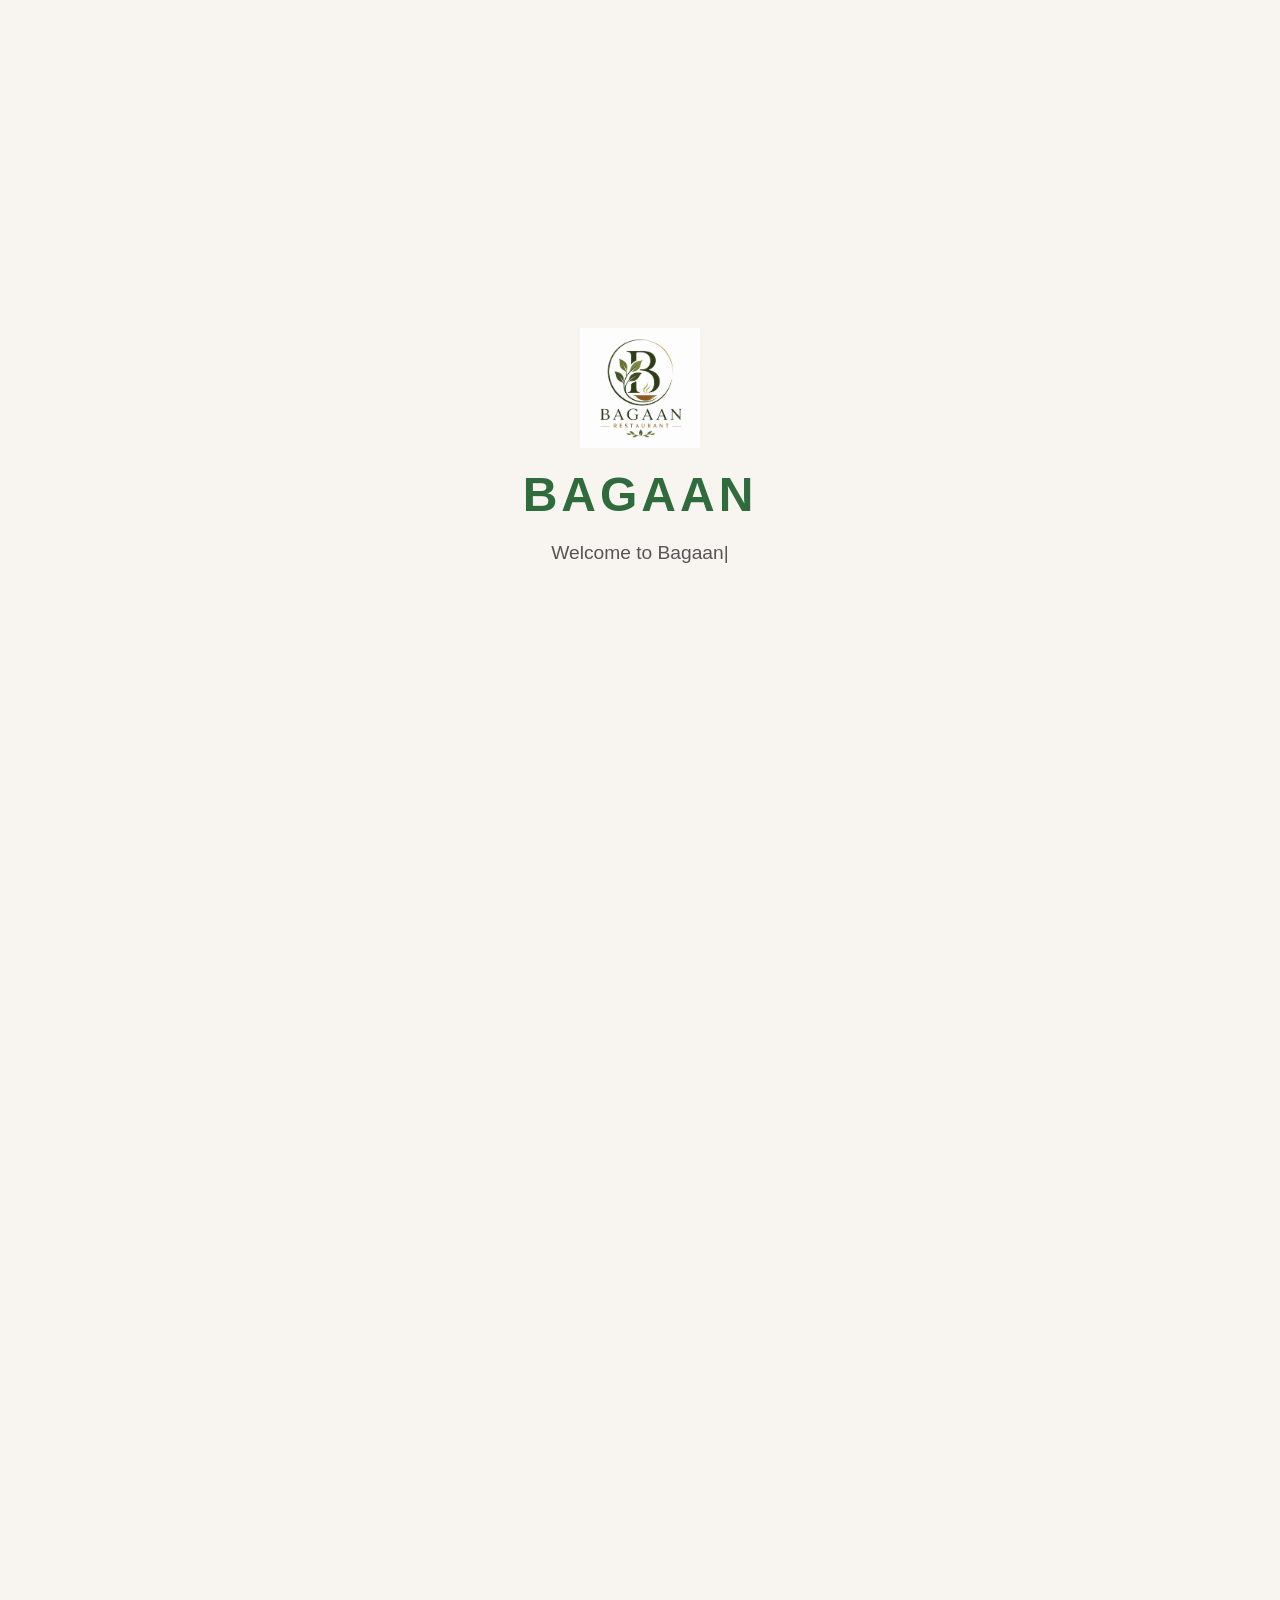
==== menu.html @ 26f36c22 "Create dynamic menu system with JSON rendering" ====
<!DOCTYPE html>
<html lang="en">
<head>
    <meta charset="UTF-8">
    <meta name="viewport" content="width=device-width, initial-scale=1.0">
    <title>Document</title>
    <link rel="stylesheet" href="menu.css">
</head>
<body>
    
<div id="welcome-loader">

    <div class="loader-content">

        <img src="images/logo.png" alt="Bagaan Logo" class="loader-logo">

        <h1>BAGAAN</h1>

        <p id="typing-text"></p>

    </div>

</div>


<header class="menu-header">

    <div class="search-box">

        <i class="fa-solid fa-magnifying-glass"></i>

        <input
            type="text"
            id="search"
            data-placeholder="search"
            placeholder="Search food or drinks..."
        >

    </div>

</header>

<!-- Your Menu -->
<main id="menu-content">

    <!-- Menu starts here -->

<!-- ==========================
        CATEGORY BAR
========================== -->

<nav class="category-nav">

    <a href="#drinks" class="category active">🥤 <span data-lang="drinks">Drinks</span></a>

    <a href="#burger" class="category">🍔<span data-lang="burger"> Burger</span></a>

    <a href="#pizza" class="category">🍕 <span data-lang="pizza">Pizza</span></a>

    <a href="#chicken" class="category">🍗 <span data-lang="chicken">Chicken</span></a>

    <a href="#main-course" class="category">🍛<span data-lang="mainCourse"> Main Course</span></a>

    <a href="#dessert" class="category">🍰<span data-lang="dessert"> Dessert</span></a>

</nav>

<!-- ==========================
        DRINKS
========================== -->

<!-- ==========================
        DRINKS
========================== -->

<section id="drinks" class="menu-section">

    <h2>🥤 <span data-lang="drinks">Drinks</span></h2>


    <!-- Drink Sub Categories -->

<div class="drink-subcategories">

    <button class="drink-category active" data-sub="all">
        <span class="drink-icon">🥤</span>
        <span>All</span>
    </button>


    <button class="drink-category" data-sub="coffee">
        <span class="drink-icon">☕</span>
        <span>Coffee</span>
    </button>


    <button class="drink-category" data-sub="tea">
        <span class="drink-icon">🍵</span>
        <span>Tea</span>
    </button>


    <button class="drink-category" data-sub="cold">
        <span class="drink-icon">🧊</span>
        <span>Cold Drinks</span>
    </button>


    <button class="drink-category" data-sub="juice">
        <span class="drink-icon">🧃</span>
        <span>Juice</span>
    </button>

</div>


    <div class="menu-grid"></div>

</section>

<section id="burger" class="menu-section">

    <h2>🍔 <span data-lang="burger">Burger</span></h2>
        <div class="menu-grid"></div>

</section>

<section id="pizza" class="menu-section">

    <h2>🍕 <span data-lang="pizza">Pizza</span></h2>
        <div class="menu-grid"></div>

</section>

<section id="chicken" class="menu-section">

    <h2>🍗 <span data-lang="chicken">Chicken</span></h2>
        <div class="menu-grid"></div>

</section>

<section id="main-course" class="menu-section">

    <h2>🍛 <span data-lang="mainCourse">Main Course</span></h2>
        <div class="menu-grid"></div>

</section>

<section id="dessert" class="menu-section">

    <h2>🍰 <span data-lang="dessert">Dessert</span></h2>
        <div class="menu-grid"></div>

</section>

</main>
</div>
    <script src="menu.js"></script>
</body>
</html>
---- menu.css ----
*{
    margin:0;
    padding:0;
    box-sizing:border-box;
}

body{
    font-family:Arial, Helvetica, sans-serif;
}


/* ===== Welcome Loader ===== */

#welcome-loader{

    position: fixed;
    inset: 0;

    display:flex;
    justify-content:center;
    align-items:center;

    background:#F8F5F0;

    z-index:9999;

    transition:opacity .8s ease;

}

.loader-content{

    text-align:center;

}

.loader-logo{

    width:120px;
    animation:logoFloat 2s ease-in-out infinite;
}

.loader-content h1{

    margin-top:15px;

    font-size:3rem;

    color:#2F6B3D;

    letter-spacing:4px;
}

#typing-text{

    margin-top:20px;

    font-size:1.2rem;

    color:#555;

    min-height:30px;
}

#typing-text::after{

    content:"|";

    animation:blink .8s infinite;
}

#menu-content{

    opacity:0;

    transform:translateY(20px);

    transition:1s ease;

}

/* Cursor */

@keyframes blink{

    50%{

        opacity:0;

    }

}

/* Floating Logo */

@keyframes logoFloat{

    0%,100%{

        transform:translateY(0);

    }

    50%{

        transform:translateY(-8px);

    }

}




.menu-header{

    position:sticky;
    top:0;

    background:#F8F5F0;

    padding:20px;

    z-index:1000;

    box-shadow:0 2px 12px rgba(0,0,0,.08);

}

.search-box{

    display:flex;
    align-items:center;

    background:white;

    border-radius:50px;

    padding:12px 18px;

    gap:12px;

    max-width:600px;

    margin:auto;

}

.search-box i{

    color:#2F6B3D;

    font-size:18px;

}

.search-box input{

    flex:1;

    border:none;

    outline:none;

    font-size:16px;

    background:transparent;

}


/* ---------- Grid ---------- */

.menu-grid{

    width:min(1200px,92%);
    margin:auto;

    display:grid;
    gap:2rem;

    grid-template-columns:repeat(auto-fit,minmax(300px,1fr));

}


/* ---------- Card ---------- */

.menu-card{

    background:#fff;

    border-radius:22px;

    overflow:hidden;

    box-shadow:0 10px 30px rgba(0,0,0,.08);

    transition:.35s ease;

}


.menu-card:hover{

    transform:translateY(-8px);

    box-shadow:0 18px 45px rgba(0,0,0,.15);

}


/* ---------- Image ---------- */

.card-image{

    position:relative;

    overflow:hidden;

    height:240px;

}

.card-image img{

    width:100%;
    height:100%;

    object-fit:cover;

    transition:.4s;

}

.menu-card:hover img{

    transform:scale(1.08);

}




/* ==========================
      PAGE
========================== */

body{

    margin:0;

    background:#F8F5F0;

    font-family:Poppins,sans-serif;

}

/* ==========================
      SEARCH
========================== */

.menu-header{

    position:sticky;

    top:0;

    background:#F8F5F0;

    padding:20px;

    z-index:1000;

}

.search-box{

    max-width:700px;

    margin:auto;

    display:flex;

    align-items:center;

    background:white;

    border-radius:50px;

    padding:14px 20px;

    box-shadow:0 8px 25px rgba(0,0,0,.08);

}

.search-box i{

    color:#2F6B3D;

    font-size:18px;

}

.search-box input{

    flex:1;

    border:none;

    outline:none;

    margin-left:15px;

    background:none;

    font-size:16px;

}

/* ==========================
      CATEGORY BAR
========================== */

.category-nav{

    position:sticky;

    top:90px;

    z-index:999;

    background:#F8F5F0;

    display:flex;

    gap:15px;

    padding:15px 20px;

    overflow-x:auto;

    scrollbar-width:none;

}

.category-nav::-webkit-scrollbar{

    display:none;

}

.category{

    text-decoration:none;

    color:#555;

    background:white;

    padding:12px 22px;

    border-radius:40px;

    white-space:nowrap;

    transition:.3s;

    box-shadow:0 5px 15px rgba(0,0,0,.08);

}

.category:hover{

    background:#2F6B3D;

    color:white;

}

.category.active{

    background:#2F6B3D;

    color:white;

}

/* ==========================
      SECTION
========================== */

.menu-section{

    width:min(1200px,92%);

    margin:80px auto;

    min-height:500px;

}

.menu-section h2{

    color:#2F6B3D;

    font-size:2rem;

}

.menu-grid{

    display:grid;

    grid-template-columns:repeat(auto-fit,minmax(320px,1fr));

    gap:30px;

    margin-top:25px;

}

.menu-card{

    background:#FFFDF8;

    border-radius:20px;

    overflow:hidden;

    box-shadow:0 10px 25px rgba(0,0,0,.08);

    transition:.35s;

}

.menu-card:hover{

    transform:translateY(-8px);

    box-shadow:0 20px 40px rgba(0,0,0,.12);

}

.card-image{

    height:230px;

    overflow:hidden;

}

.card-image img{

    width:100%;

    height:100%;

    object-fit:cover;

    transition:.4s;

}

.menu-card:hover img{

    transform:scale(1.08);

}

.card-content{

    padding:20px;

}

.card-content h3{

    color:#2F6B3D;

    margin-bottom:10px;

}

.card-content p{

    color:#666;

    line-height:1.6;

}

.card-footer{

    display:flex;

    justify-content:flex-end;

    margin-top:15px;

}

.price{

    font-size:1.2rem;

    font-weight:700;

    color:#C8A45D;

}


.drink-subcategories{

    display:flex;

    gap:18px;

    padding:20px 5px;

    overflow-x:auto;

    scroll-behavior:smooth;

    scrollbar-width:none;

}


.drink-subcategories::-webkit-scrollbar{

    display:none;

}


/* Individual card */

.drink-category{

    flex:0 0 auto;

    width:110px;

    height:95px;

    border:none;

    border-radius:22px;

    background:#ffffff;

    cursor:pointer;

    display:flex;

    flex-direction:column;

    justify-content:center;

    align-items:center;

    gap:8px;

    font-size:15px;

    font-weight:500;

    color:#333;

    box-shadow:
    0 8px 20px rgba(0,0,0,0.08);

    transition:
    transform .3s ease,
    box-shadow .3s ease,
    background .3s ease;

}



/* Icon */

.drink-icon{

    font-size:32px;

}



/* Hover */

.drink-category:hover{

    transform:translateY(-6px);

    box-shadow:
    0 15px 30px rgba(0,0,0,0.15);

}



/* Active button */

.drink-category.active{

    background:#2f6b3d;

    color:white;

    transform:translateY(-4px);

    box-shadow:
    0 12px 25px rgba(47,107,61,.35);

}

@media(max-width:600px){

    .drink-subcategories{

        gap:12px;

        padding:15px 0;

    }


    .drink-category{

        width:90px;

        height:85px;

        border-radius:18px;

    }


    .drink-icon{

        font-size:28px;

    }

}
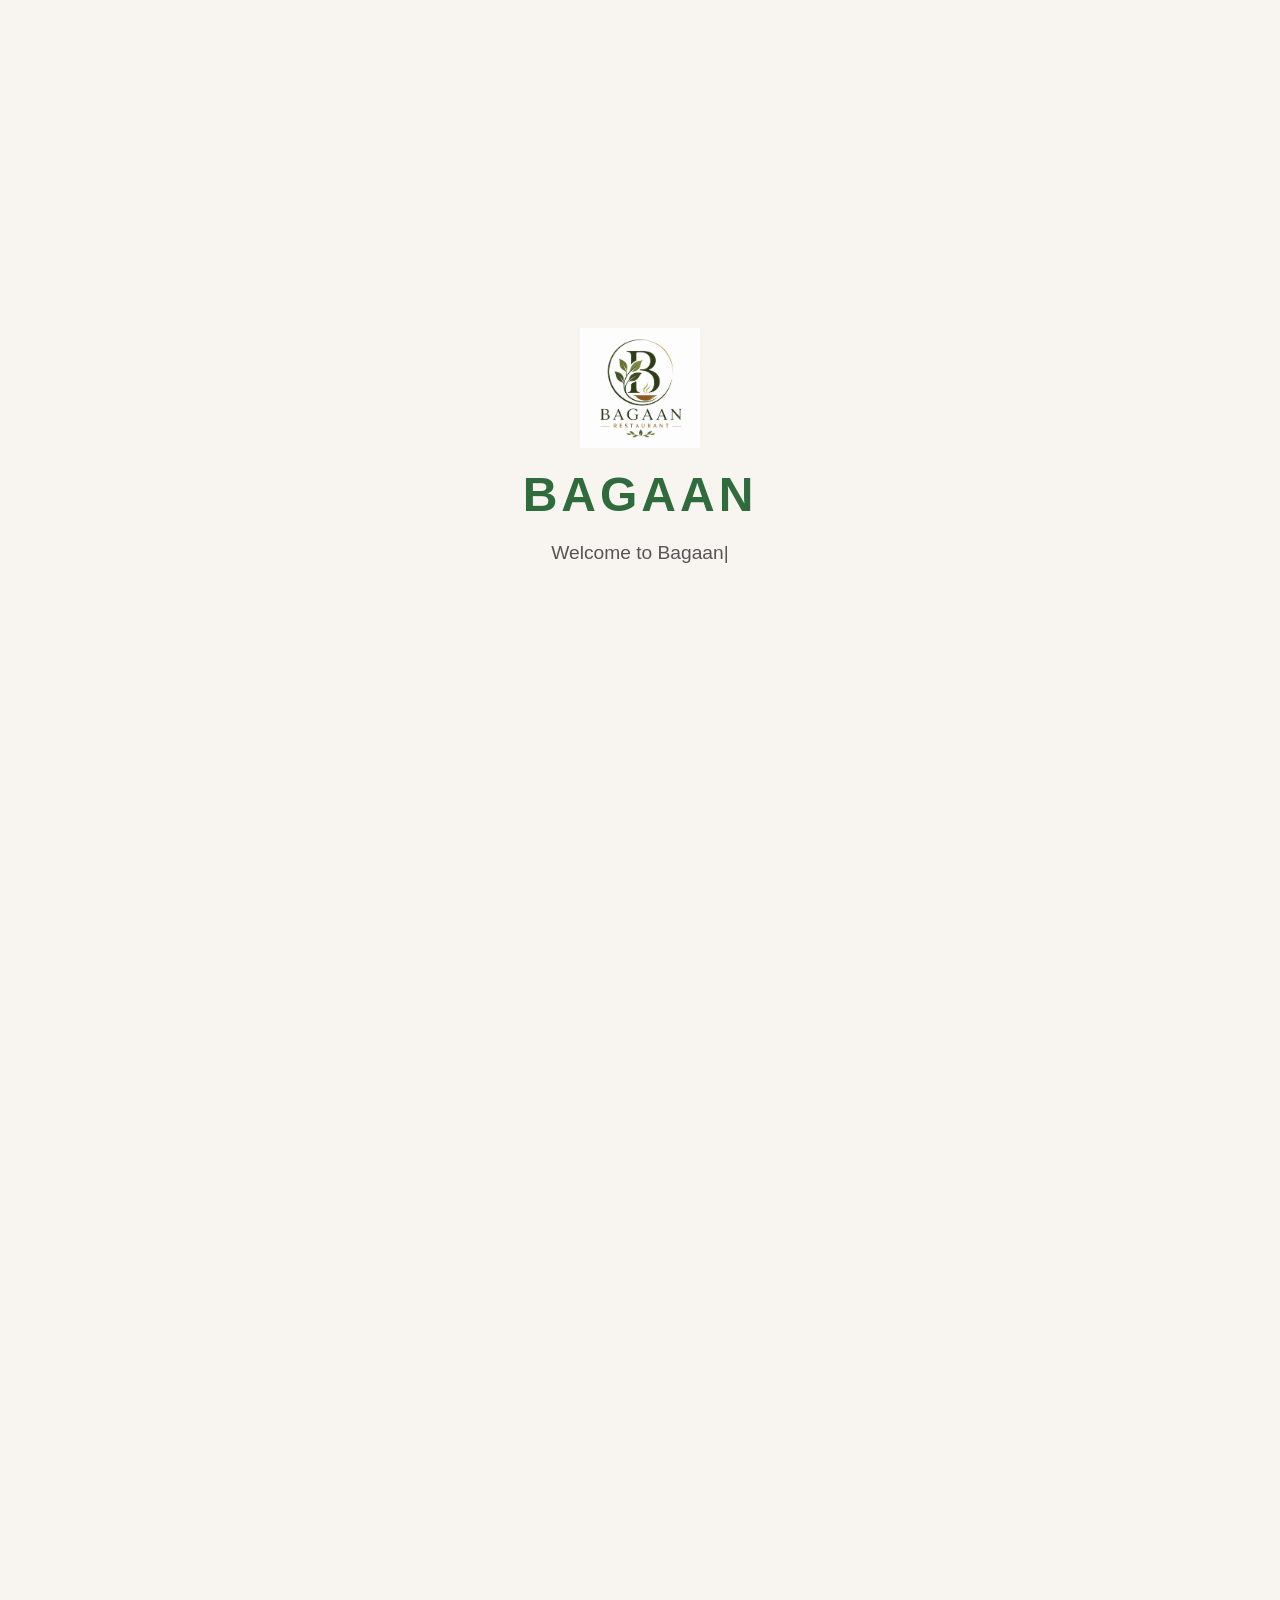
==== commit 0c43f40d: "updated coffee images" ====
--- a/menu.html
+++ b/menu.html
@@ -3,8 +3,11 @@
 <head>
     <meta charset="UTF-8">
     <meta name="viewport" content="width=device-width, initial-scale=1.0">
-    <title>Document</title>
+    <title>Bagaan Menu</title>
     <link rel="stylesheet" href="menu.css">
+    <link 
+rel="stylesheet"
+href="https://cdnjs.cloudflare.com/ajax/libs/font-awesome/6.5.1/css/all.min.css">
 </head>
 <body>
     
@@ -25,16 +28,23 @@
 
 <header class="menu-header">
 
-    <div class="search-box">
+    <div class="search-container">
 
-        <i class="fa-solid fa-magnifying-glass"></i>
+        <div class="search-box">
 
-        <input
-            type="text"
-            id="search"
-            data-placeholder="search"
-            placeholder="Search food or drinks..."
-        >
+            <i class="fa-solid fa-magnifying-glass"></i>
+
+           <input 
+    id="search"
+    type="search"
+    placeholder="Search food or drinks..."
+    autocomplete="off"
+>
+
+        </div>
+
+
+        <div id="search-results"></div>
 
     </div>
 
@@ -79,36 +89,31 @@
 
 
     <!-- Drink Sub Categories -->
-
 <div class="drink-subcategories">
 
-    <button class="drink-category active" data-sub="all">
+    <button type="button" class="drink-category active" data-sub="all">
         <span class="drink-icon">🥤</span>
-        <span>All</span>
+        <span data-lang="all">All</span>
     </button>
 
-
-    <button class="drink-category" data-sub="coffee">
+    <button type="button" class="drink-category" data-sub="coffee">
         <span class="drink-icon">☕</span>
-        <span>Coffee</span>
+        <span data-lang="coffee">Coffee</span>
     </button>
 
-
-    <button class="drink-category" data-sub="tea">
+    <button type="button" class="drink-category" data-sub="tea">
         <span class="drink-icon">🍵</span>
-        <span>Tea</span>
+        <span data-lang="tea">Tea</span>
     </button>
 
-
-    <button class="drink-category" data-sub="cold">
+    <button type="button" class="drink-category" data-sub="cold">
         <span class="drink-icon">🧊</span>
-        <span>Cold Drinks</span>
+        <span data-lang="cold">Cold Drinks</span>
     </button>
 
-
-    <button class="drink-category" data-sub="juice">
+    <button type="button" class="drink-category" data-sub="juice">
         <span class="drink-icon">🧃</span>
-        <span>Juice</span>
+        <span data-lang="juice">Juice</span>
     </button>
 
 </div>
@@ -154,7 +159,7 @@
 </section>
 
 </main>
-</div>
+
     <script src="menu.js"></script>
 </body>
 </html>
--- a/menu.css
+++ b/menu.css
@@ -1,24 +1,36 @@
-
 *{
     margin:0;
     padding:0;
     box-sizing:border-box;
 }
 
+
 body{
-    font-family:Arial, Helvetica, sans-serif;
-}
-
-
-/* ===== Welcome Loader ===== */
+
+    background:#F8F5F0;
+
+    font-family:Poppins, Arial, sans-serif;
+
+    overflow-x:hidden;
+
+}
+
+
+/* =========================
+        WELCOME LOADER
+========================= */
+
 
 #welcome-loader{
 
-    position: fixed;
-    inset: 0;
+    position:fixed;
+
+    inset:0;
 
     display:flex;
+
     justify-content:center;
+
     align-items:center;
 
     background:#F8F5F0;
@@ -29,17 +41,22 @@
 
 }
 
+
 .loader-content{
 
     text-align:center;
 
 }
 
+
 .loader-logo{
 
     width:120px;
-    animation:logoFloat 2s ease-in-out infinite;
-}
+
+    animation:logoFloat 2s infinite ease-in-out;
+
+}
+
 
 .loader-content h1{
 
@@ -50,25 +67,71 @@
     color:#2F6B3D;
 
     letter-spacing:4px;
-}
+
+}
+
+@media(max-width:600px){
+
+.loader-logo{
+    width:90px;
+}
+
+
+.loader-content h1{
+    font-size:2rem;
+}
+
+}
+
 
 #typing-text{
 
     margin-top:20px;
 
+    min-height:30px;
+
     font-size:1.2rem;
 
     color:#555;
 
-    min-height:30px;
-}
+}
+
 
 #typing-text::after{
 
     content:"|";
 
     animation:blink .8s infinite;
-}
+
+}
+
+
+@keyframes blink{
+
+    50%{
+
+        opacity:0;
+
+    }
+
+}
+
+
+@keyframes logoFloat{
+
+    50%{
+
+        transform:translateY(-8px);
+
+    }
+
+}
+
+
+/* =========================
+        PAGE REVEAL
+========================= */
+
 
 #menu-content{
 
@@ -80,572 +143,648 @@
 
 }
 
-/* Cursor */
-
-@keyframes blink{
-
-    50%{
-
-        opacity:0;
-
-    }
-
-}
-
-/* Floating Logo */
-
-@keyframes logoFloat{
-
-    0%,100%{
-
-        transform:translateY(0);
-
-    }
-
-    50%{
-
-        transform:translateY(-8px);
-
-    }
-
-}
-
-
+
+
+/* =========================
+        SEARCH HEADER
+========================= */
 
 
 .menu-header{
 
     position:sticky;
+
     top:0;
 
+    z-index:1000;
+
     background:#F8F5F0;
 
     padding:20px;
 
-    z-index:1000;
-
-    box-shadow:0 2px 12px rgba(0,0,0,.08);
+}
+
+
+.search-container{
+
+    position:relative;
+
+    max-width:700px;
+
+    margin:auto;
 
 }
 
 .search-box{
+  
+
+    max-width:700px;
+
+    margin:auto;
 
     display:flex;
+
     align-items:center;
 
+    gap:12px;
+
     background:white;
 
+    padding:14px 20px;
+
     border-radius:50px;
 
-    padding:12px 18px;
+    box-shadow:
+    0 8px 25px rgba(0,0,0,.08);
+
+}
+
+
+.search-box i{
+
+    color:#2F6B3D;
+
+}
+
+
+.search-box input{
+
+    flex:1;
+
+    border:none;
+
+    outline:none;
+
+    background:none;
+
+    font-size:16px;
+
+}
+#search-results{
+
+    position:absolute;
+
+    top:75px;
+    left:50%;
+    transform:translateX(-50%);
+
+    width:min(700px,90%);
+
+    background:white;
+
+    border-radius:20px;
+
+    box-shadow:
+    0 15px 35px rgba(0,0,0,.15);
+
+    max-height:400px;
+
+    overflow-y:auto;
+
+    display:none;
+
+    z-index:2000;
+
+}
+
+
+
+/* =========================
+        CATEGORY BAR
+========================= */
+
+
+.category-nav{
+
+
+    position:sticky;
+
+    top:85px;
+
+    z-index:999;
+
+    display:flex;
+
+    gap:15px;
+
+    padding:15px 20px;
+
+    background:#F8F5F0;
+
+    overflow-x:auto;
+
+    scrollbar-width:none;
+
+}
+
+
+.category-nav::-webkit-scrollbar{
+
+    display:none;
+
+}
+
+
+.category{
+
+
+    text-decoration:none;
+
+    white-space:nowrap;
+
+    color:#555;
+
+    background:white;
+
+    padding:12px 22px;
+
+    border-radius:40px;
+
+    box-shadow:
+    0 5px 15px rgba(0,0,0,.08);
+
+    transition:.3s;
+
+}
+
+
+
+.category:hover,
+.category.active{
+
+    background:#2F6B3D;
+
+    color:white;
+
+}
+
+
+
+/* =========================
+        SECTION
+========================= */
+
+
+.menu-section{
+
+    width:min(1200px,92%);
+
+    margin:70px auto;
+
+}
+
+
+.menu-section h2{
+
+    color:#2F6B3D;
+
+    font-size:2rem;
+
+    margin-bottom:25px;
+
+}
+
+
+
+/* =========================
+        MENU GRID
+========================= */
+
+
+.menu-grid{
+
+    display:grid;
+
+    grid-template-columns:
+    repeat(auto-fit,minmax(260px,1fr));
+
+    gap:30px;
+
+}
+
+
+
+/* =========================
+        MENU CARD
+========================= */
+
+
+.menu-card{
+
+    background:#FFFDF8;
+
+    border-radius:20px;
+
+    overflow:hidden;
+
+    box-shadow:
+    0 10px 25px rgba(0,0,0,.08);
+
+
+    cursor:pointer;
+
+    position:relative;
+
+
+    transition:
+    transform .35s ease,
+    box-shadow .35s ease;
+
+}
+
+
+
+.menu-card:hover{
+
+    transform:translateY(-8px);
+
+    box-shadow:
+    0 20px 40px rgba(0,0,0,.15);
+
+}
+
+
+
+/* IMAGE */
+
+/* IMAGE */
+
+.card-image{
+
+    height:230px;
+
+    overflow:hidden;
+
+    background:#faf8f3;
+
+    display:flex;
+
+    justify-content:center;
+
+    align-items:center;
+
+    transition:.35s;
+
+}
+
+
+
+.card-image img{
+
+    width:100%;
+
+    height:100%;
+
+    object-fit:cover;
+
+    transition:transform .4s ease;
+
+}
+
+
+.menu-card:hover img{
+
+    transform:scale(1.08);
+
+}
+
+
+
+/* CONTENT */
+
+
+.card-content{
+
+    padding:20px;
+
+}
+
+
+
+.card-content h3{
+
+    color:#2F6B3D;
+
+    margin-bottom:10px;
+
+}
+
+
+
+.card-content p{
+
+    color:#666;
+
+    line-height:1.6;
+
+}
+
+
+
+.card-footer{
+
+    display:flex;
+
+    justify-content:flex-end;
+
+    margin-top:15px;
+
+}
+
+
+
+.price{
+
+    color:#C8A45D;
+
+    font-size:1.2rem;
+
+    font-weight:700;
+
+}
+
+
+
+
+/* =========================
+        DRINK SUB CATEGORY
+========================= */
+
+
+.drink-subcategories{
+
+    display:flex;
+
+    gap:18px;
+
+    padding:20px 5px;
+
+    overflow-x:auto;
+
+    scrollbar-width:none;
+
+}
+
+
+
+.drink-subcategories::-webkit-scrollbar{
+
+    display:none;
+
+}
+
+
+
+.drink-category{
+
+    flex:0 0 auto;
+
+    width:110px;
+
+    height:95px;
+
+    border:none;
+
+    border-radius:22px;
+
+    background:white;
+
+    display:flex;
+
+    flex-direction:column;
+
+    justify-content:center;
+
+    align-items:center;
+
+    gap:8px;
+
+    cursor:pointer;
+
+
+    box-shadow:
+    0 8px 20px rgba(0,0,0,.08);
+
+
+    transition:.3s;
+
+}
+
+
+
+.drink-icon{
+
+    font-size:32px;
+
+}
+
+
+
+.drink-category:hover,
+.drink-category.active{
+
+    background:#2F6B3D;
+
+    color:white;
+
+    transform:translateY(-5px);
+
+}
+
+
+
+
+/* =========================
+        EXPAND CARD
+========================= */
+
+
+.menu-card.expanded{
+
+
+    transform:scale(1.05);
+
+    z-index:10;
+
+
+    box-shadow:
+    0 15px 35px rgba(0,0,0,.2);
+
+}
+
+
+
+.menu-card.expanded .card-image{
+
+    height:180px;
+
+}
+
+
+.menu-card .card-content p{
+
+    display:-webkit-box;
+
+    -webkit-line-clamp:2;
+
+    -webkit-box-orient:vertical;
+
+    overflow:hidden;
+
+}
+
+
+.menu-card.expanded p{
+
+    display:block;
+
+}
+
+
+
+
+
+/* =========================
+        MOBILE
+========================= */
+
+
+@media(max-width:600px){
+
+
+.menu-header{
+
+    padding:15px;
+
+}
+
+
+
+.category-nav{
+
+    top:75px;
+
+}
+
+
+
+.menu-section{
+
+    margin:40px auto;
+
+}
+
+
+
+.menu-grid{
+
+    grid-template-columns:repeat(2,1fr);
 
     gap:12px;
 
-    max-width:600px;
-
-    margin:auto;
-
-}
-
-.search-box i{
-
-    color:#2F6B3D;
-
-    font-size:18px;
-
-}
-
-.search-box input{
-
-    flex:1;
-
-    border:none;
-
-    outline:none;
-
-    font-size:16px;
-
-    background:transparent;
-
-}
-
-
-/* ---------- Grid ---------- */
-
-.menu-grid{
-
-    width:min(1200px,92%);
-    margin:auto;
-
-    display:grid;
-    gap:2rem;
-
-    grid-template-columns:repeat(auto-fit,minmax(300px,1fr));
-
-}
-
-
-/* ---------- Card ---------- */
-
-.menu-card{
-
-    background:#fff;
-
-    border-radius:22px;
-
-    overflow:hidden;
-
-    box-shadow:0 10px 30px rgba(0,0,0,.08);
-
-    transition:.35s ease;
-
-}
-
-
-.menu-card:hover{
-
-    transform:translateY(-8px);
-
-    box-shadow:0 18px 45px rgba(0,0,0,.15);
-
-}
-
-
-/* ---------- Image ---------- */
+}
+
+
 
 .card-image{
 
-    position:relative;
-
-    overflow:hidden;
-
-    height:240px;
-
-}
-
-.card-image img{
-
-    width:100%;
-    height:100%;
-
-    object-fit:cover;
-
-    transition:.4s;
-
-}
-
-.menu-card:hover img{
-
-    transform:scale(1.08);
-
-}
-
-
-
-
-/* ==========================
-      PAGE
-========================== */
-
-body{
-
-    margin:0;
-
-    background:#F8F5F0;
-
-    font-family:Poppins,sans-serif;
-
-}
-
-/* ==========================
-      SEARCH
-========================== */
-
-.menu-header{
-
-    position:sticky;
-
-    top:0;
-
-    background:#F8F5F0;
-
-    padding:20px;
-
-    z-index:1000;
-
-}
-
-.search-box{
-
-    max-width:700px;
-
-    margin:auto;
-
-    display:flex;
-
-    align-items:center;
+    height:100px;
+
+}
+
+
+
+.card-content{
+
+    padding:10px;
+
+}
+
+
+
+.card-content h3{
+
+    font-size:14px;
+
+}
+
+
+
+.card-content p{
+
+    font-size:12px;
+
+}
+
+
+
+.price{
+
+    font-size:13px;
+
+}
+
+
+
+.drink-category{
+
+    width:90px;
+
+    height:85px;
+
+}
+
+
+
+.drink-icon{
+
+    font-size:28px;
+
+}
+
+
+
+.menu-card.expanded{
+
+    transform:scale(1.03);
+
+}
+
+
+
+.menu-card.expanded .card-image{
+
+    height:160px;
+
+}
+
+
+
+#search-results{
+
+    position:absolute;
+
+    top:75px;
+    left:50%;
+    transform:translateX(-50%);
+
+    width:min(700px,90%);
 
     background:white;
 
-    border-radius:50px;
-
-    padding:14px 20px;
-
-    box-shadow:0 8px 25px rgba(0,0,0,.08);
-
-}
-
-.search-box i{
-
-    color:#2F6B3D;
-
-    font-size:18px;
-
-}
-
-.search-box input{
-
-    flex:1;
-
-    border:none;
-
-    outline:none;
-
-    margin-left:15px;
-
-    background:none;
-
-    font-size:16px;
-
-}
-
-/* ==========================
-      CATEGORY BAR
-========================== */
-
-.category-nav{
-
-    position:sticky;
-
-    top:90px;
-
-    z-index:999;
-
-    background:#F8F5F0;
-
-    display:flex;
-
-    gap:15px;
-
-    padding:15px 20px;
-
-    overflow-x:auto;
-
-    scrollbar-width:none;
-
-}
-
-.category-nav::-webkit-scrollbar{
+    border-radius:20px;
+
+    box-shadow:
+    0 15px 35px rgba(0,0,0,.15);
+
+    max-height:400px;
+
+    overflow-y:auto;
 
     display:none;
 
-}
-
-.category{
-
-    text-decoration:none;
-
-    color:#555;
-
-    background:white;
-
-    padding:12px 22px;
-
-    border-radius:40px;
-
-    white-space:nowrap;
-
-    transition:.3s;
-
-    box-shadow:0 5px 15px rgba(0,0,0,.08);
-
-}
-
-.category:hover{
-
-    background:#2F6B3D;
-
-    color:white;
-
-}
-
-.category.active{
-
-    background:#2F6B3D;
-
-    color:white;
-
-}
-
-/* ==========================
-      SECTION
-========================== */
-
-.menu-section{
-
-    width:min(1200px,92%);
-
-    margin:80px auto;
-
-    min-height:500px;
-
-}
-
-.menu-section h2{
-
-    color:#2F6B3D;
-
-    font-size:2rem;
-
-}
-
-.menu-grid{
-
-    display:grid;
-
-    grid-template-columns:repeat(auto-fit,minmax(320px,1fr));
-
-    gap:30px;
-
-    margin-top:25px;
-
-}
-
-.menu-card{
-
-    background:#FFFDF8;
-
-    border-radius:20px;
-
-    overflow:hidden;
-
-    box-shadow:0 10px 25px rgba(0,0,0,.08);
-
-    transition:.35s;
-
-}
-
-.menu-card:hover{
-
-    transform:translateY(-8px);
-
-    box-shadow:0 20px 40px rgba(0,0,0,.12);
-
-}
-
-.card-image{
-
-    height:230px;
-
-    overflow:hidden;
-
-}
-
-.card-image img{
-
-    width:100%;
-
-    height:100%;
-
-    object-fit:cover;
-
-    transition:.4s;
-
-}
-
-.menu-card:hover img{
-
-    transform:scale(1.08);
-
-}
-
-.card-content{
-
-    padding:20px;
-
-}
-
-.card-content h3{
-
-    color:#2F6B3D;
-
-    margin-bottom:10px;
-
-}
-
-.card-content p{
-
-    color:#666;
-
-    line-height:1.6;
-
-}
-
-.card-footer{
-
-    display:flex;
-
-    justify-content:flex-end;
-
-    margin-top:15px;
-
-}
-
-.price{
-
-    font-size:1.2rem;
-
-    font-weight:700;
-
-    color:#C8A45D;
-
-}
-
-
-.drink-subcategories{
-
-    display:flex;
-
-    gap:18px;
-
-    padding:20px 5px;
-
-    overflow-x:auto;
-
-    scroll-behavior:smooth;
-
-    scrollbar-width:none;
-
-}
-
-
-.drink-subcategories::-webkit-scrollbar{
-
-    display:none;
-
-}
-
-
-/* Individual card */
-
-.drink-category{
-
-    flex:0 0 auto;
-
-    width:110px;
-
-    height:95px;
-
-    border:none;
-
-    border-radius:22px;
-
-    background:#ffffff;
-
-    cursor:pointer;
-
-    display:flex;
-
-    flex-direction:column;
-
-    justify-content:center;
-
-    align-items:center;
-
-    gap:8px;
-
-    font-size:15px;
-
-    font-weight:500;
-
-    color:#333;
-
-    box-shadow:
-    0 8px 20px rgba(0,0,0,0.08);
-
-    transition:
-    transform .3s ease,
-    box-shadow .3s ease,
-    background .3s ease;
-
-}
-
-
-
-/* Icon */
-
-.drink-icon{
-
-    font-size:32px;
-
-}
-
-
-
-/* Hover */
-
-.drink-category:hover{
-
-    transform:translateY(-6px);
-
-    box-shadow:
-    0 15px 30px rgba(0,0,0,0.15);
-
-}
-
-
-
-/* Active button */
-
-.drink-category.active{
-
-    background:#2f6b3d;
-
-    color:white;
-
-    transform:translateY(-4px);
-
-    box-shadow:
-    0 12px 25px rgba(47,107,61,.35);
-
-}
-
-@media(max-width:600px){
-
-    .drink-subcategories{
-
-        gap:12px;
-
-        padding:15px 0;
-
-    }
-
-
-    .drink-category{
-
-        width:90px;
-
-        height:85px;
-
-        border-radius:18px;
-
-    }
-
-
-    .drink-icon{
-
-        font-size:28px;
-
-    }
+    z-index:2000;
+
+}
 
 }
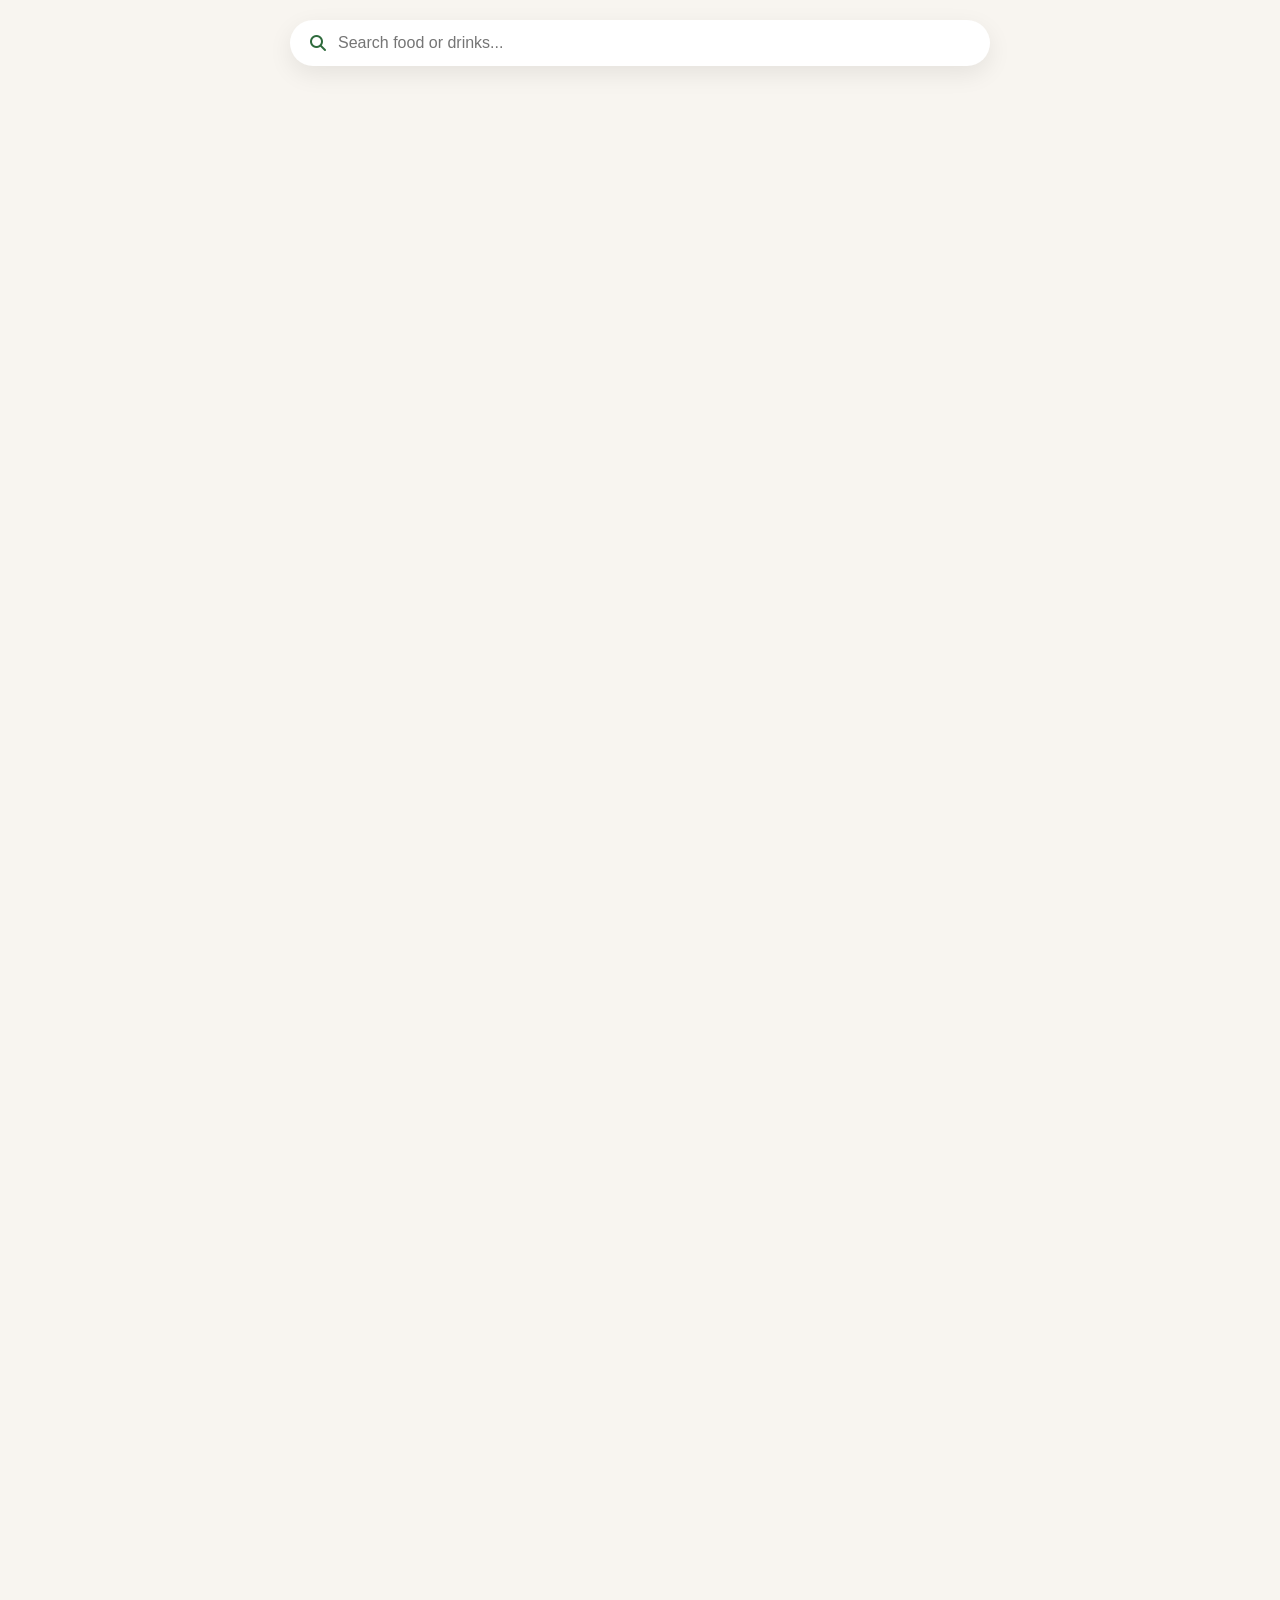
==== commit aa8ef677: "Updated cold drinks soft drinks and hard drinks" ====
--- a/menu.html
+++ b/menu.html
@@ -103,17 +103,38 @@
 
     <button type="button" class="drink-category" data-sub="tea">
         <span class="drink-icon">🍵</span>
-        <span data-lang="tea">Tea</span>
+        <span data-lang="tea">Tea & Hot Beverage</span>
     </button>
 
-    <button type="button" class="drink-category" data-sub="cold">
-        <span class="drink-icon">🧊</span>
-        <span data-lang="cold">Cold Drinks</span>
+    <button type="button" class="drink-category" data-sub="milk-shake">
+        <span class="drink-icon">🧋</span>
+        <span data-lang="milk-shake">Milk Shake/Smoothie</span>
     </button>
 
-    <button type="button" class="drink-category" data-sub="juice">
-        <span class="drink-icon">🧃</span>
-        <span data-lang="juice">Juice</span>
+    <button type="button" class="drink-category" data-sub="lassi">
+        <span class="drink-icon">🥛</span>
+        <span data-lang="lassi">Lassi</span>
+    </button>
+
+    <button type="button" class="drink-category" data-sub="soft-drink">
+        <span class="drink-icon"><i class="fa-solid fa-glass-water-droplet soft-drink-icon "></i></span>
+        <span data-lang="soft-drink">Soft-Drink</span>
+    </button>
+    <button type="button" class="drink-category" data-sub="mocktail">
+        <span class="drink-icon">🍹</span>
+        <span data-lang="mocktail">Soft-Drink</span>
+    </button>
+    <button type="button" class="drink-category" data-sub="hard-drink">
+        <span class="drink-icon">🍾</span>
+        <span data-lang="hard-drink">Whiskey on the Rokes/Vodka</span>
+    </button>
+    <button type="button" class="drink-category" data-sub="wine">
+        <span class="drink-icon">🍷</span>
+        <span data-lang="wine">Wine</span>
+    </button>
+    <button type="button" class="drink-category" data-sub="beer">
+        <span class="drink-icon">🍻</span>
+        <span data-lang="beer">Beer</span>
     </button>
 
 </div>
--- a/menu.css
+++ b/menu.css
@@ -787,4 +787,112 @@
 
 }
 
+}
+
+.soft-drink-icon{
+    color: #C9A227;
+}
+
+
+.size-list{
+    margin-top:18px;
+    border-top:1px solid #ececec;
+    padding-top:12px;
+}
+
+.size-row{
+
+    display:flex;
+
+    justify-content:space-between;
+
+    align-items:center;
+
+    padding:8px 0;
+
+    font-size:.95rem;
+
+    border-bottom:1px dashed #ddd;
+
+}
+
+.size-row:last-child{
+
+    border-bottom:none;
+
+}
+
+.size-row span:first-child{
+
+    font-weight:600;
+
+}
+
+.size-row span:last-child{
+
+    color:#8B6B2E;
+    font-weight:700;
+
+}
+
+/* Hard drink bottle image */
+
+.liquor-card .card-image{
+
+    height:260px;
+    background:#fff;
+    display:flex;
+    justify-content:center;
+    align-items:center;
+
+}
+
+.liquor-card .card-image img{
+
+    width:100%;
+    height:100%;
+    object-fit:contain;
+    padding:15px;
+
+}
+
+
+/* Size list */
+
+.size-list{
+
+    margin-top:15px;
+    border-top:1px solid #e6e6e6;
+
+}
+
+.size-row{
+
+    display:flex;
+    justify-content:space-between;
+    align-items:center;
+
+    padding:10px 0;
+
+    border-bottom:1px dashed #ddd;
+
+}
+
+.size-row:last-child{
+
+    border-bottom:none;
+
+}
+
+.size-row span:first-child{
+
+    font-weight:600;
+
+}
+
+.size-row span:last-child{
+
+    font-weight:700;
+    color:#8B6B2E;
+
 }
